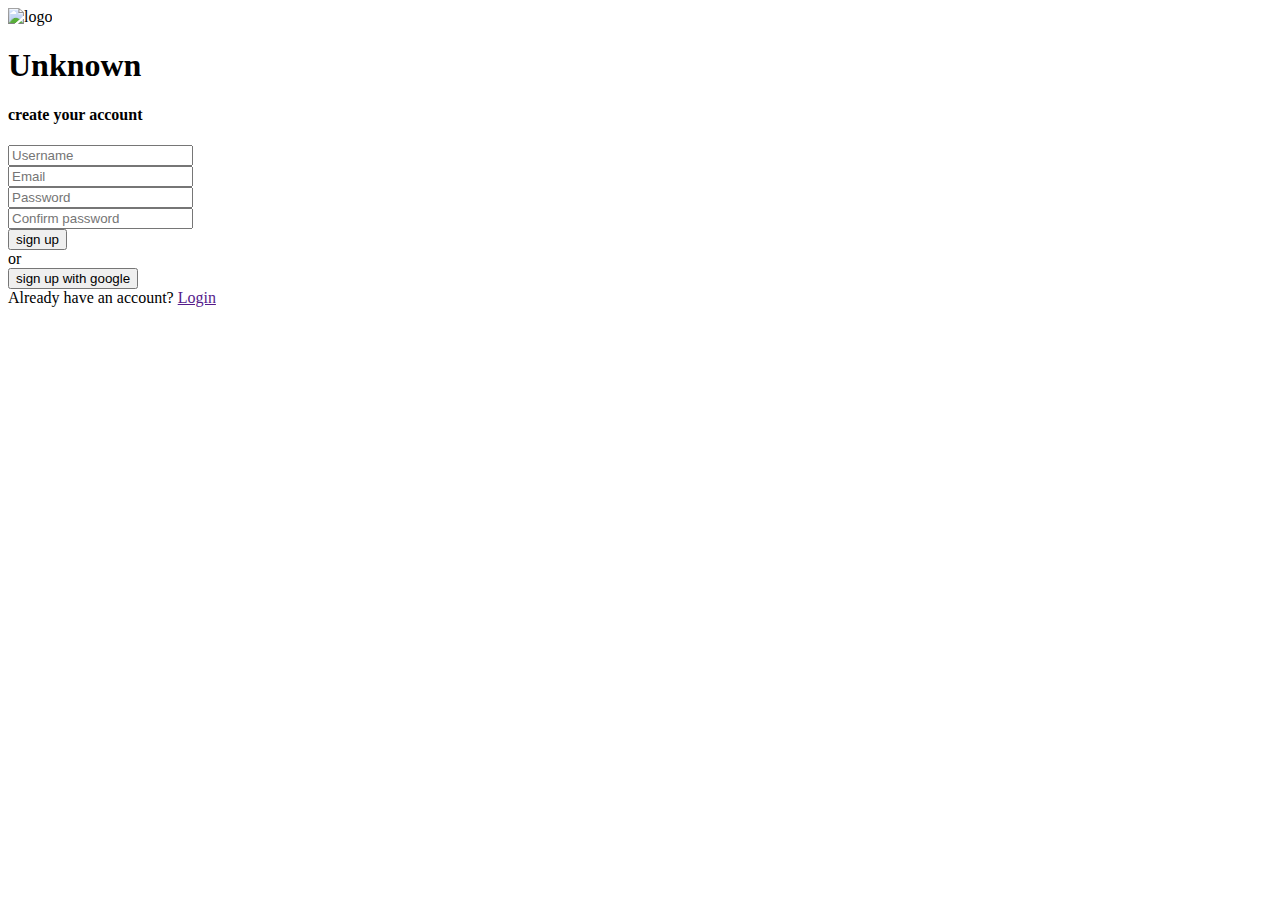
==== login.html @ 539c6919 "Rename index.html to login.html" ====
<!DOCTYPE html>
<html lang="en">
<head>
    <meta charset="UTF-8">
    <meta name="viewport" content="width=device-width, initial-scale=1.0">
    <title>Document</title>
<link rel="stylesheet" href="style.css">
</head>
<body>
<div class="main">
  <img src="" alt="logo">
    <h1 class="unknown">Unknown</h1>
    <h4 class="create">create your account</h4>
    <input type="text" placeholder="Username"><br>
    <input type="email" placeholder="Email"><br><input type="password" placeholder="Password"><br>
    <input type="password" placeholder="Confirm password"><br>
    <button class="sign">sign up </button><br>
    <label class="or">or</label><br>
    <button class="google">sign up with google</button><br>
    <label class="already">Already have an account?</label>
    <a href="" class="login">Login</a>
</div>
</body>
</html>
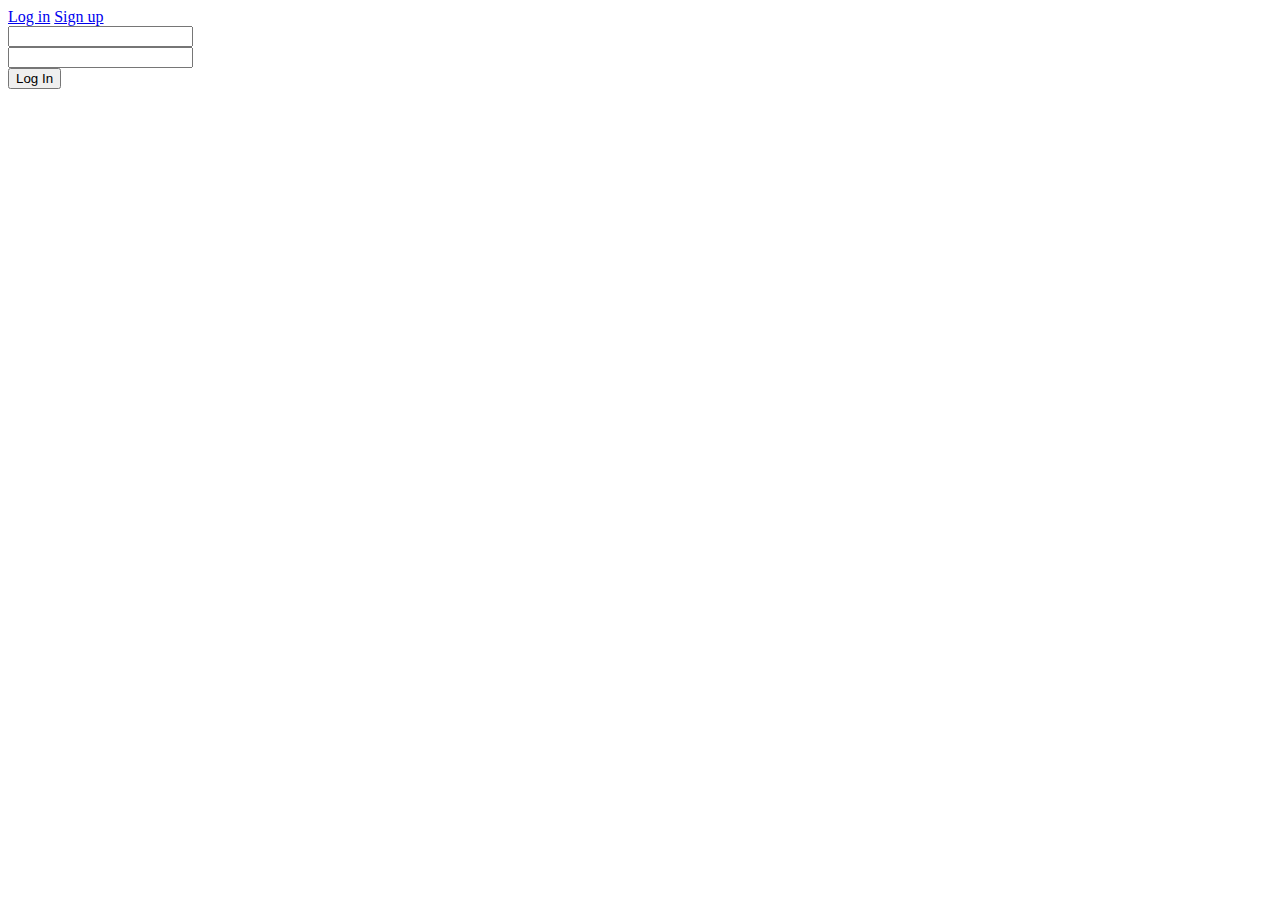
==== commit 20e715de: "Add files via upload" ====
--- a/login.html
+++ b/login.html
@@ -1,24 +1,21 @@
-<!DOCTYPE html>
-<html lang="en">
-<head>
-    <meta charset="UTF-8">
-    <meta name="viewport" content="width=device-width, initial-scale=1.0">
-    <title>Document</title>
-<link rel="stylesheet" href="style.css">
-</head>
-<body>
-<div class="main">
-  <img src="" alt="logo">
-    <h1 class="unknown">Unknown</h1>
-    <h4 class="create">create your account</h4>
-    <input type="text" placeholder="Username"><br>
-    <input type="email" placeholder="Email"><br><input type="password" placeholder="Password"><br>
-    <input type="password" placeholder="Confirm password"><br>
-    <button class="sign">sign up </button><br>
-    <label class="or">or</label><br>
-    <button class="google">sign up with google</button><br>
-    <label class="already">Already have an account?</label>
-    <a href="" class="login">Login</a>
-</div>
-</body>
-</html>
+<!DOCTYPE html>
+<html lang="en">
+<head>
+    <meta charset="UTF-8">
+    <meta name="viewport" content="width=device-width, initial-scale=1.0">
+    <link rel="stylesheet" type="text/css" media="screen" href="logs.css">
+    <link rel="stylesheet" type="text/css" media="screen" href="hover.css">
+    <title>unknown</title>
+</head>
+<body>
+    <div class="main">
+        <div class="sub">
+            <a href="login.html">Log in</a>
+            <a href="signup.html">Sign up</a>
+        </div>
+        <input type="text"><br>
+        <input type="password"><br>
+        <button class="log">Log In</button>
+    </div>
+</body>
+</html>--- a/hover.css
+++ b/hover.css
@@ -0,0 +1,16 @@
+:root {
+    --dgreen: #079561;
+    --lgreen: #01b969;
+    --dark: #202020;
+    --light: #D2D4DA;
+    --oradius: 10px;
+    --hsize: 200px;
+    --wsize: 180px;
+    --fonthead: ;
+    --fontpar: Poppins;
+    --fontopt: ;
+}
+
+a:hover {
+    background-color: #1e4b38;
+}